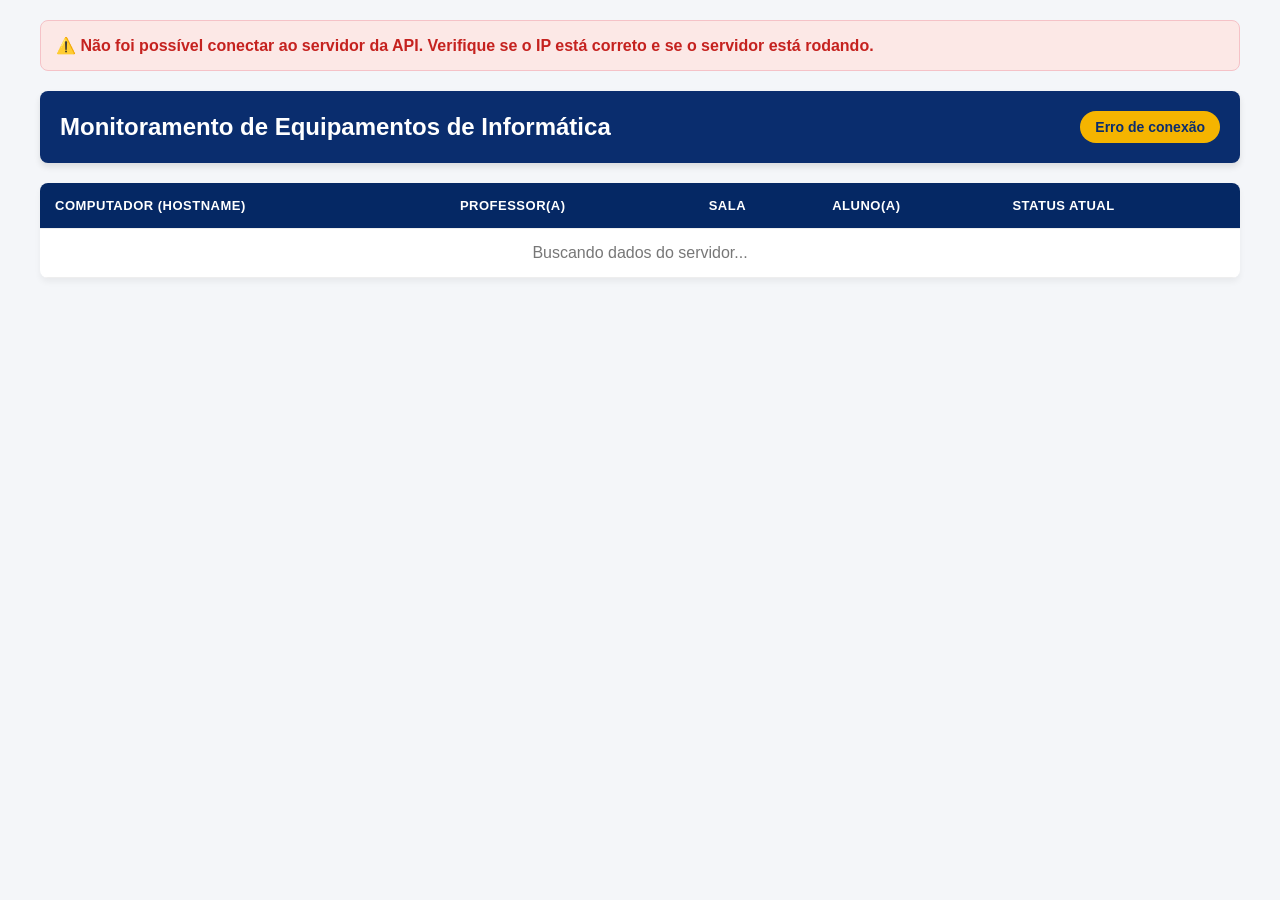
==== index.html @ 02a62515 "arquivos" ====
<!DOCTYPE html>
<html lang="pt-BR">
<head>
    <meta charset="UTF-8">
    <meta name="viewport" content="width=device-width, initial-scale=1.0">
    <title>Painel de Monitoramento TI - Dinorah</title>
    <style>
        * {
            margin: 0;
            padding: 0;
            box-sizing: border-box;
            font-family: 'Segoe UI', Tahoma, Geneva, Verdana, sans-serif;
        }

        body {
            background-color: #f4f6f9;
            color: #333;
            padding: 20px;
        }

        .container {
            max-width: 1200px;
            margin: 0 auto;
        }

        header {
            background-color: #0a2d6e;
            color: white;
            padding: 20px;
            border-radius: 8px;
            margin-bottom: 20px;
            display: flex;
            justify-content: space-between;
            align-items: center;
            box-shadow: 0 4px 6px rgba(0,0,0,0.1);
        }

        h1 {
            font-size: 24px;
        }

        .status-contador {
            background-color: #f5b400;
            color: #0a2d6e;
            padding: 8px 15px;
            border-radius: 20px;
            font-weight: bold;
            font-size: 14px;
        }

        table {
            width: 100%;
            border-collapse: collapse;
            background-color: white;
            border-radius: 8px;
            overflow: hidden;
            box-shadow: 0 4px 6px rgba(0,0,0,0.05);
        }

        th, td {
            padding: 15px;
            text-align: left;
        }

        th {
            background-color: #052864;
            color: white;
            font-weight: 600;
            text-transform: uppercase;
            font-size: 13px;
            letter-spacing: 0.5px;
        }

        tr {
            border-bottom: 1px solid #eee;
            transition: background-color 0.2s;
        }

        tr:hover {
            background-color: #f8fafd;
        }

        .badge {
            padding: 6px 12px;
            border-radius: 12px;
            font-size: 12px;
            font-weight: bold;
            text-transform: uppercase;
            display: inline-block;
        }

        .online {
            background-color: #e6f4ea;
            color: #137333;
        }

        .offline {
            background-color: #fce8e6;
            color: #c5221f;
        }

        .erro-conexao {
            background-color: #fce8e6;
            color: #c5221f;
            padding: 15px;
            border-radius: 8px;
            margin-bottom: 20px;
            display: none;
            font-weight: bold;
            border: 1px solid #f5c2c7;
        }
    </style>
</head>
<body>

<div class="container">
    <div id="msgErro" class="erro-conexao">
        ⚠️ Não foi possível conectar ao servidor da API. Verifique se o IP está correto e se o servidor está rodando.
    </div>

    <header>
        <h1>Monitoramento de Equipamentos de Informática</h1>
        <div class="status-contador" id="totalMaquinas">Conectando...</div>
    </header>

    <table>
        <thead>
            <tr>
                <th>Computador (Hostname)</th>
                <th>Professor(a)</th>
                <th>Sala</th>
                <th>Aluno(a)</th>
                <th>Status Atual</th>
            </tr>
        </thead>
        <tbody id="tabelaCorpo">
            <tr>
                <td colspan="5" style="text-align: center; color: #777;">Buscando dados do servidor...</td>
            </tr>
        </tbody>
    </table>
</div>

<script>
    // ⚠️ SUBSTITUA PELO IP REAL DO SEU COMPUTADOR SERVIDOR (O que você pegou no ipconfig)
    const IP_SERVIDOR = "192.168.137.3"; 
    const URL_API = `http://192.168.137.3:5000/api/monitoramento/status`;

    async function atualizarPainel() {
        const tabelaCorpo = document.getElementById("tabelaCorpo");
        const totalMaquinas = document.getElementById("totalMaquinas");
        const msgErro = document.getElementById("msgErro");

        try {
            const response = await fetch(URL_API);
            
            if (!response.ok) throw new Error("Erro na resposta da API");

            const dados = await response.json();
            
            // Oculta mensagem de erro se a conexão voltou a funcionar
            msgErro.style.display = "none";

            // Se não houver computadores registrados no banco
            if (dados.length === 0) {
                tabelaCorpo.innerHTML = `<tr><td colspan="5" style="text-align: center; color: #777;">Nenhum notebook enviando sinal no momento.</td></tr>`;
                totalMaquinas.textContent = "0 Máquinas Ativas";
                return;
            }

            // Limpa a tabela para renderizar as novas linhas
            tabelaCorpo.innerHTML = "";
            let onlineCount = 0;

            dados.forEach(maquina => {
                const classeStatus = maquina.Status.toLowerCase() === "online" ? "online" : "offline";
                if(maquina.Status.toLowerCase() === "online") onlineCount++;

                const linha = document.createElement("tr");
                linha.innerHTML = `
                    <td><strong>${maquina.Hostname}</strong></td>
                    <td>${maquina.Professor}</td>
                    <td>${maquina.Sala}</td>
                    <td>${maquina.Aluno}</td>
                    <td><span class="badge ${classeStatus}">${maquina.Status}</span></td>
                `;
                tabelaCorpo.appendChild(linha);
            });

            totalMaquinas.textContent = `${onlineCount} Online de ${dados.length} monitoradas`;

        } catch (error) {
            console.error("Erro ao buscar dados:", error);
            msgErro.style.display = "block";
            totalMaquinas.textContent = "Erro de conexão";
        }
    }

    // Executa a função imediatamente ao abrir a página
    atualizarPainel();

    // Configura para rodar e atualizar de forma automática a cada 5 segundos (5000ms)
    setInterval(atualizarPainel, 5000);
</script>

</body>
</html>
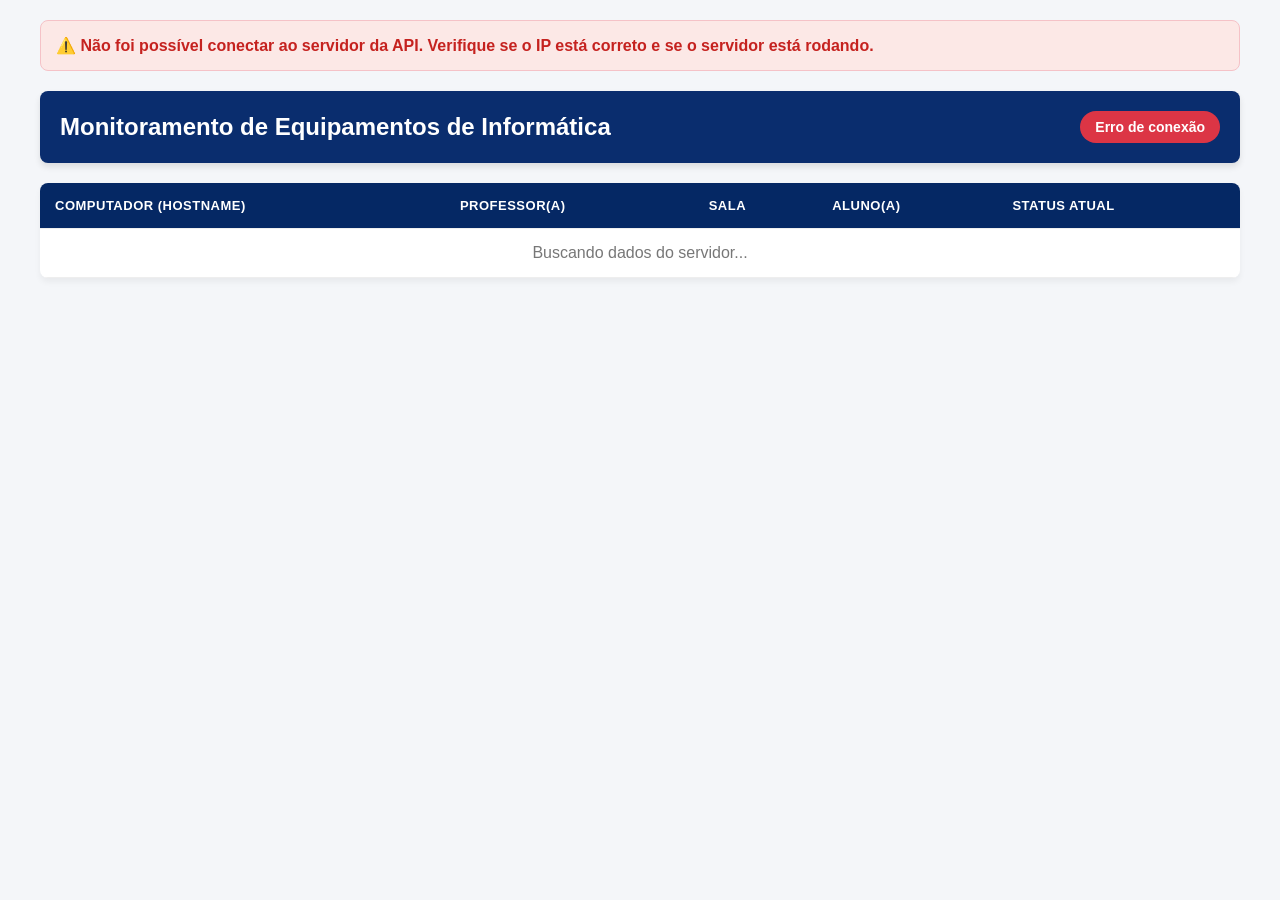
==== commit e540bf48: "index1 é o tester, index2 é o beta ofc" ====
--- a/index.html
+++ b/index.html
@@ -176,23 +176,28 @@
                 const classeStatus = maquina.Status.toLowerCase() === "online" ? "online" : "offline";
                 if(maquina.Status.toLowerCase() === "online") onlineCount++;
 
+                totalMaquinas.style.backgroundColor = "#28a745"; // Verde
+                totalMaquinas.style.color = "white";
+
                 const linha = document.createElement("tr");
                 linha.innerHTML = `
                     <td><strong>${maquina.Hostname}</strong></td>
                     <td>${maquina.Professor}</td>
-                    <td>${maquina.Sala}</td>
+                    <td>${maquina.Turma}</td>
                     <td>${maquina.Aluno}</td>
                     <td><span class="badge ${classeStatus}">${maquina.Status}</span></td>
                 `;
                 tabelaCorpo.appendChild(linha);
             });
 
-            totalMaquinas.textContent = `${onlineCount} Online de ${dados.length} monitoradas`;
+            totalMaquinas.textContent = `${onlineCount} Online de ${dados.length} máquinas monitoradas`;
 
         } catch (error) {
             console.error("Erro ao buscar dados:", error);
             msgErro.style.display = "block";
             totalMaquinas.textContent = "Erro de conexão";
+            totalMaquinas.style.backgroundColor = "#dc3545"; // Vermelho
+            totalMaquinas.style.color = "white";
         }
     }
 
@@ -203,5 +208,6 @@
     setInterval(atualizarPainel, 5000);
 </script>
 
+</div>
 </body>
 </html>
